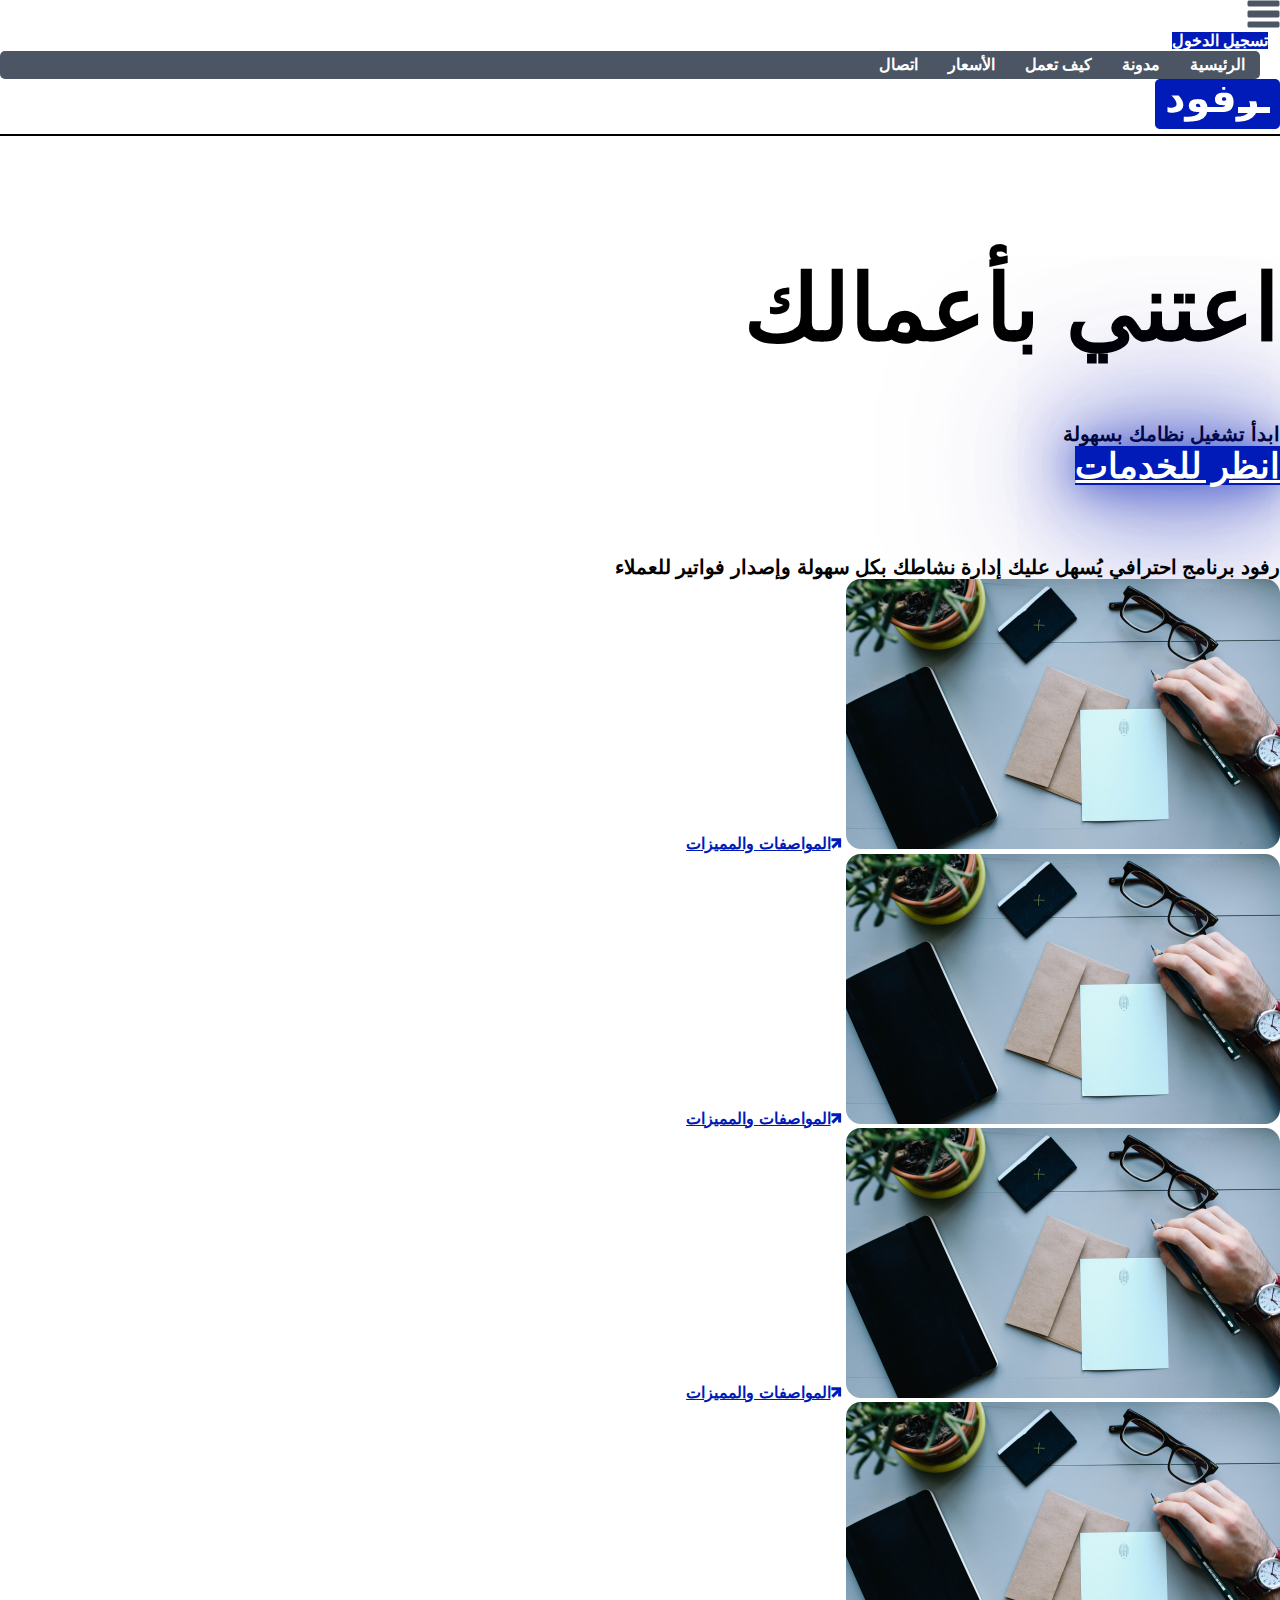
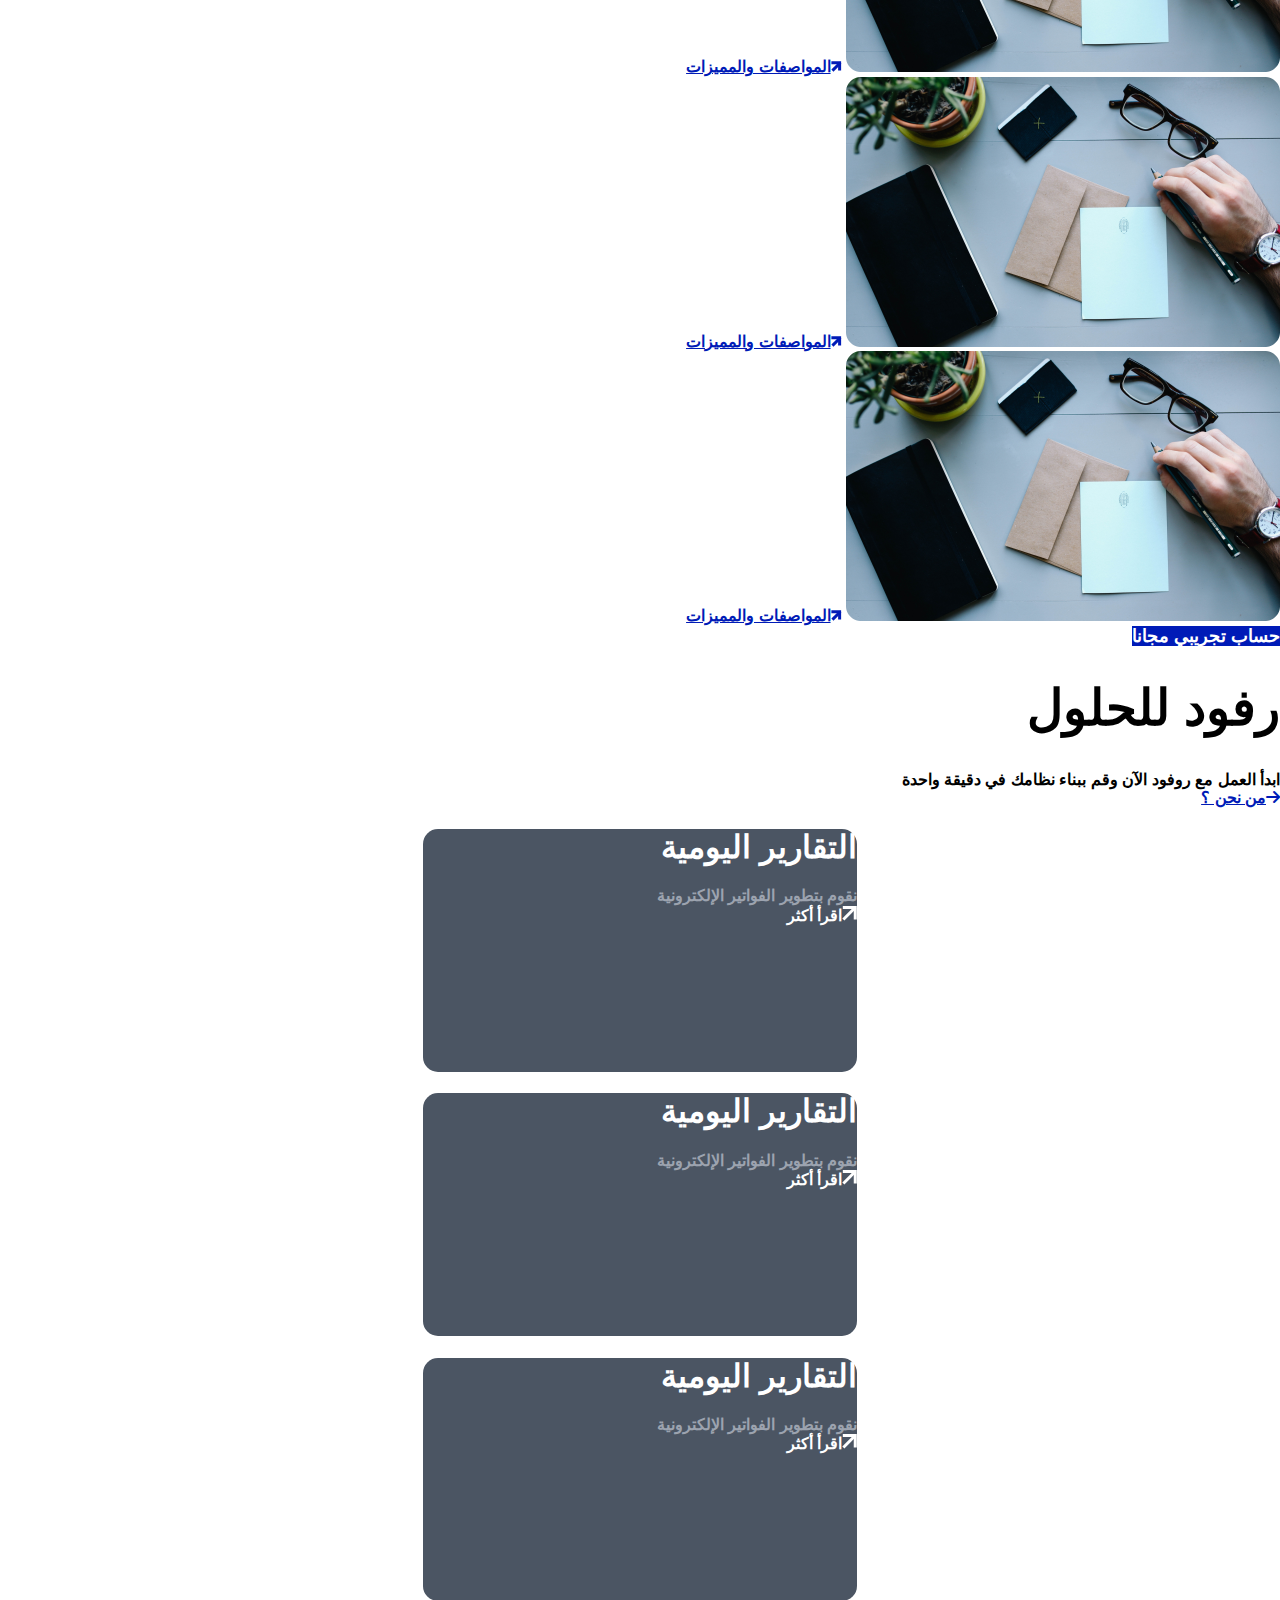
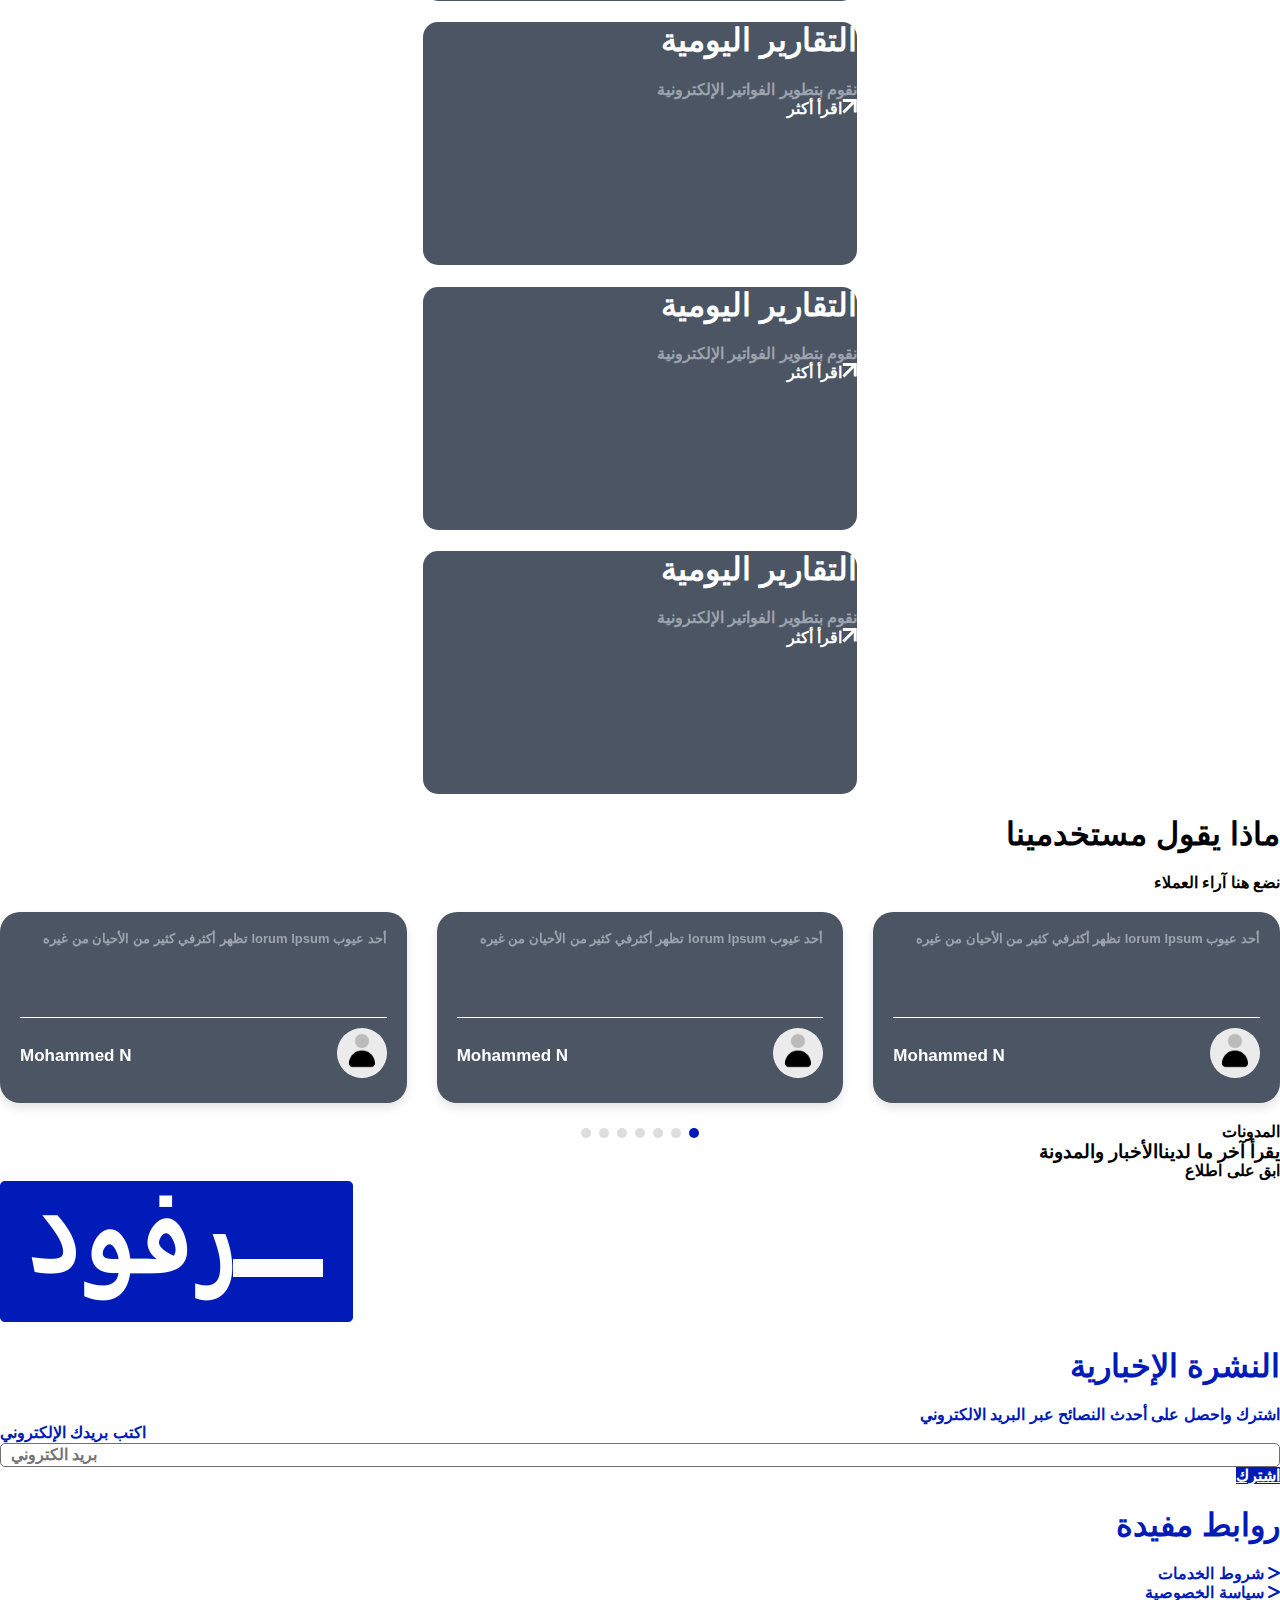
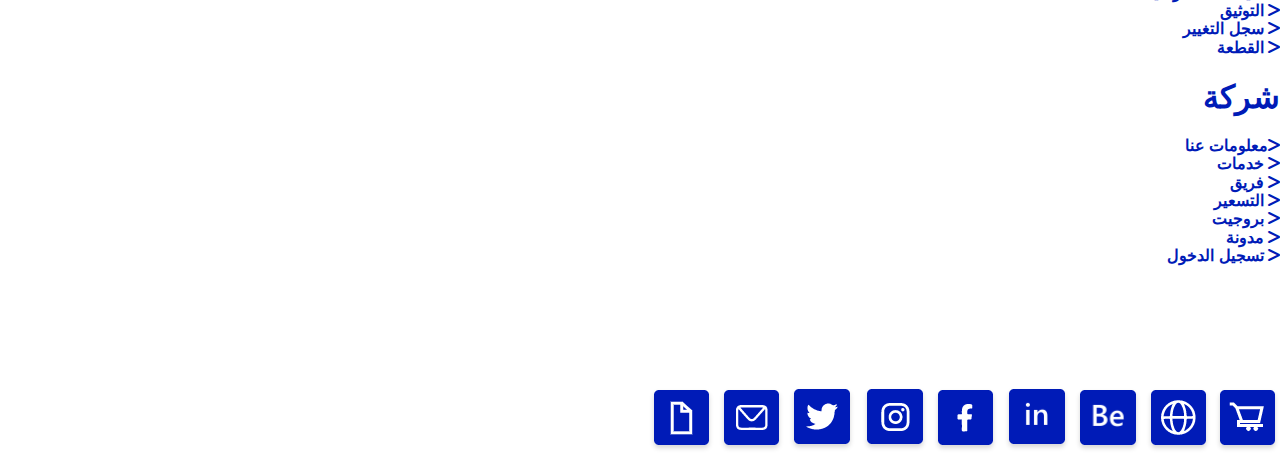
==== index.html @ a7170088 "Add files via upload" ====
<!DOCTYPE html>
<html lang="ar" dir="rtl">
<head>
    <meta charset="UTF-8">
    <meta http-equiv="X-UA-Compatible" content="IE=edge">
    <meta name="viewport" content="width=device-width, initial-scale=1.0">
    <link rel="stylesheet" href="normalize.css">
    <!-- Link Swiper's CSS -->
    <link rel="stylesheet" href="https://unpkg.com/swiper/swiper-bundle.min.css"/>
    <link href="https://cdn.jsdelivr.net/npm/bootstrap@5.3.0-alpha3/dist/css/bootstrap.min.css" rel="stylesheet" integrity="sha384-KK94CHFLLe+nY2dmCWGMq91rCGa5gtU4mk92HdvYe+M/SXH301p5ILy+dN9+nJOZ" crossorigin="anonymous">
    <!-- Fontawesome CDN Link -->
    <link rel="stylesheet" href="https://cdnjs.cloudflare.com/ajax/libs/font-awesome/6.0.0-beta3/css/all.min.css"/>
    <link rel="stylesheet" href="style.css">
    <link rel="stylesheet" href="https://cdnjs.cloudflare.com/ajax/libs/font-awesome/6.4.0/css/all.min.css" integrity="sha512-iecdLmaskl7CVkqkXNQ/ZH/XLlvWZOJyj7Yy7tcenmpD1ypASozpmT/E0iPtmFIB46ZmdtAc9eNBvH0H/ZpiBw==" crossorigin="anonymous" referrerpolicy="no-referrer" />
    <title>------title-----</title>
</head>
<body>
    <div class="parent">
        <!--هنا يتم عرض الجزء العلوي  -->
        <header class="mb-12">
            <div class="container">
                <nav class="d-flex justify-content-between p-2 align-items-center">
                    <div class="nav-one d-flex justify-content-between  align-items-center ">
                        <div class="menu">
                            <img id="image" src="imgs/menu2.png" alt="">
        
                        </div>
                        <div class="login">
                            <a href="" class="btn btn-blue-no-effect">تسجيل الدخول</a>
                        </div>
                        <ul id="ull" class="ull mb-0 p-2">
                            <li><a href="">الرئيسية</a></li>
                            <li><a href="">مدونة</a></li>
                            <li><a href="">كيف تعمل</a></li>
                            <li><a href="">الأسعار</a></li>
                            <li><a href="">اتصال</a></li>
                            
                        </ul>

                    </div>
                   <div class="nav-two">
                    <div class="logo">
                        <img src="imgs/logo.png" alt="" srcset="">
                    </div>

                   </div>

    
                    
    
                </nav>

            </div>
            
        </header>
        <!-- * -->
        <div class="sec-one text-center">
            <div class="container">
                <h1>اعتني بأعمالك</h1>
                <p>ابدأ تشغيل نظامك بسهولة</p>
                <a href="" class="btn btn-blue btn-service">انظر للخدمات</a>

            </div>
 

        </div>
        <div class="sec-two text-center mb-5 ">
            <div class="container">
                <p class="text-center">رفود برنامج احترافي يُسهل عليك إدارة نشاطك بكل سهولة وإصدار فواتير للعملاء</p>
                <div class="row text-center mb-2 ">

                    <div class="col-lg-4 col-md-6 mb-5">
                        <div class="box-grid">
                            <img class="img-fluid" src="imgs/grid.png" alt="" srcset="">
                            <a  class="d-block" href=""><svg xmlns="http://www.w3.org/2000/svg" width="11" height="11" viewBox="0 0 11 11"><g><g><path fill="none" stroke="#001bb7" stroke-miterlimit="20" stroke-width="3" d="M.373 1.72v0h8.246v7.884"/></g><g><path fill="none" stroke="#001bb7" stroke-miterlimit="20" stroke-width="3" d="M1.427 9.604L9.31 1.72"/></g></g></svg>المواصفات والمميزات </a>

                        </div>

                    </div>
                    <div class="col-lg-4 col-md-6 mb-5">
                        <div class="box-grid">
                            <img class="img-fluid" src="imgs/grid.png" alt="" srcset="">
                            <a  class="d-block" href=""><svg xmlns="http://www.w3.org/2000/svg" width="11" height="11" viewBox="0 0 11 11"><g><g><path fill="none" stroke="#001bb7" stroke-miterlimit="20" stroke-width="3" d="M.373 1.72v0h8.246v7.884"/></g><g><path fill="none" stroke="#001bb7" stroke-miterlimit="20" stroke-width="3" d="M1.427 9.604L9.31 1.72"/></g></g></svg>المواصفات والمميزات </a>

                        </div>

                    </div>
                    <div class="col-lg-4 col-md-6 mb-5">
                        <div class="box-grid">
                            <img class="img-fluid" src="imgs/grid.png" alt="" srcset="">
                            <a  class="d-block" href=""><svg xmlns="http://www.w3.org/2000/svg" width="11" height="11" viewBox="0 0 11 11"><g><g><path fill="none" stroke="#001bb7" stroke-miterlimit="20" stroke-width="3" d="M.373 1.72v0h8.246v7.884"/></g><g><path fill="none" stroke="#001bb7" stroke-miterlimit="20" stroke-width="3" d="M1.427 9.604L9.31 1.72"/></g></g></svg>المواصفات والمميزات </a>

                        </div>

                    </div>
                    <div class="col-lg-4 col-md-6 mb-5">
                        <div class="box-grid">
                            <img class="img-fluid" src="imgs/grid.png" alt="" srcset="">
                            <a  class="d-block" href=""><svg xmlns="http://www.w3.org/2000/svg" width="11" height="11" viewBox="0 0 11 11"><g><g><path fill="none" stroke="#001bb7" stroke-miterlimit="20" stroke-width="3" d="M.373 1.72v0h8.246v7.884"/></g><g><path fill="none" stroke="#001bb7" stroke-miterlimit="20" stroke-width="3" d="M1.427 9.604L9.31 1.72"/></g></g></svg>المواصفات والمميزات </a>

                        </div>

                    </div>
                    <div class="col-lg-4 col-md-6 mb-5">
                        <div class="box-grid">
                            <img class="img-fluid" src="imgs/grid.png" alt="" srcset="">
                            <a  class="d-block" href=""><svg xmlns="http://www.w3.org/2000/svg" width="11" height="11" viewBox="0 0 11 11"><g><g><path fill="none" stroke="#001bb7" stroke-miterlimit="20" stroke-width="3" d="M.373 1.72v0h8.246v7.884"/></g><g><path fill="none" stroke="#001bb7" stroke-miterlimit="20" stroke-width="3" d="M1.427 9.604L9.31 1.72"/></g></g></svg>المواصفات والمميزات </a>

                        </div>

                    </div>
                    <div class="col-lg-4 col-md-6 mb-5">
                        <div class="box-grid">
                            <img class="img-fluid" src="imgs/grid.png" alt="" srcset="">
                            <a  class="d-block" href=""><svg xmlns="http://www.w3.org/2000/svg" width="11" height="11" viewBox="0 0 11 11"><g><g><path fill="none" stroke="#001bb7" stroke-miterlimit="20" stroke-width="3" d="M.373 1.72v0h8.246v7.884"/></g><g><path fill="none" stroke="#001bb7" stroke-miterlimit="20" stroke-width="3" d="M1.427 9.604L9.31 1.72"/></g></g></svg>المواصفات والمميزات </a>

                        </div>

                    </div>

                    
                    

                    
                   
                </div>
                <a class="btn btn-blue-no-effect btn-account">حساب تجريبي مجانا</a>
               

                    
                    
               
                

            </div>


        </div>
        <div class="sec-three text-center mb-5">
            <div class="container">
                <h1 class="three-h1">رفود للحلول</h1>
                <p>ابدأ العمل مع روفود الآن وقم ببناء نظامك في دقيقة واحدة</p>
                <a href="" class="fs-5 who"><i class="fa-solid fa-arrow-right who"></i>من نحن ؟</a>
                <div class="row text-center mt-5">
                    <div class="col-lg-4 col-md-6 mb-3  ">
                        <div class="box-three d-grid p-3 justify-content-center align-items-center">
                            <h1 >التقارير اليومية</h1>
                            <p class="fs-5">نقوم بتطوير الفواتير الإلكترونية</p>
                            <a class="fs-5" href=""><svg xmlns="http://www.w3.org/2000/svg" width="15" height="15" viewBox="0 0 15 15"><g><g><path fill="none" stroke="#fff" stroke-miterlimit="20" stroke-width="3" d="M.82 1.56v0h12.43v11.88"/></g><g><path fill="none" stroke="#fff" stroke-miterlimit="20" stroke-width="3" d="M1.368 13.44L13.25 1.56"/></g></g></svg>اقرأ أكثر</a>
    
                        </div>
                    </div>
                    <div class="col-lg-4 col-md-6 mb-3 ">
                        <div class="box-three d-grid p-3 justify-content-center align-items-center">
                            <h1 >التقارير اليومية</h1>
                            <p class="fs-5">نقوم بتطوير الفواتير الإلكترونية</p>
                            <a class="fs-5" href=""><svg xmlns="http://www.w3.org/2000/svg" width="15" height="15" viewBox="0 0 15 15"><g><g><path fill="none" stroke="#fff" stroke-miterlimit="20" stroke-width="3" d="M.82 1.56v0h12.43v11.88"/></g><g><path fill="none" stroke="#fff" stroke-miterlimit="20" stroke-width="3" d="M1.368 13.44L13.25 1.56"/></g></g></svg>اقرأ أكثر</a>
    
                        </div>
                    </div>
                    <div class="col-lg-4 col-md-6 mb-3 ">
                        <div class="box-three d-grid p-3 justify-content-center align-items-center">
                            <h1 >التقارير اليومية</h1>
                            <p class="fs-5">نقوم بتطوير الفواتير الإلكترونية</p>
                            <a class="fs-5" href=""><svg xmlns="http://www.w3.org/2000/svg" width="15" height="15" viewBox="0 0 15 15"><g><g><path fill="none" stroke="#fff" stroke-miterlimit="20" stroke-width="3" d="M.82 1.56v0h12.43v11.88"/></g><g><path fill="none" stroke="#fff" stroke-miterlimit="20" stroke-width="3" d="M1.368 13.44L13.25 1.56"/></g></g></svg>اقرأ أكثر</a>
    
                        </div>
                    </div>
                    <div class="col-lg-4 col-md-6 mb-3 ">
                        <div class="box-three d-grid p-3 justify-content-center align-items-center">
                            <h1 >التقارير اليومية</h1>
                            <p class="fs-5">نقوم بتطوير الفواتير الإلكترونية</p>
                            <a class="fs-5" href=""><svg xmlns="http://www.w3.org/2000/svg" width="15" height="15" viewBox="0 0 15 15"><g><g><path fill="none" stroke="#fff" stroke-miterlimit="20" stroke-width="3" d="M.82 1.56v0h12.43v11.88"/></g><g><path fill="none" stroke="#fff" stroke-miterlimit="20" stroke-width="3" d="M1.368 13.44L13.25 1.56"/></g></g></svg>اقرأ أكثر</a>
    
                        </div>
                    </div>
                    <div class="col-lg-4 col-md-6 mb-3 ">
                        <div class="box-three d-grid p-3 justify-content-center align-items-center">
                            <h1 >التقارير اليومية</h1>
                            <p class="fs-5">نقوم بتطوير الفواتير الإلكترونية</p>
                            <a class="fs-5" href=""><svg xmlns="http://www.w3.org/2000/svg" width="15" height="15" viewBox="0 0 15 15"><g><g><path fill="none" stroke="#fff" stroke-miterlimit="20" stroke-width="3" d="M.82 1.56v0h12.43v11.88"/></g><g><path fill="none" stroke="#fff" stroke-miterlimit="20" stroke-width="3" d="M1.368 13.44L13.25 1.56"/></g></g></svg>اقرأ أكثر</a>
    
                        </div>
                    </div>
                    <div class="col-lg-4 col-md-6 mb-3 ">
                        <div class="box-three d-grid p-3 justify-content-center align-items-center">
                            <h1 >التقارير اليومية</h1>
                            <p class="fs-5">نقوم بتطوير الفواتير الإلكترونية</p>
                            <a class="fs-5" href=""><svg xmlns="http://www.w3.org/2000/svg" width="15" height="15" viewBox="0 0 15 15"><g><g><path fill="none" stroke="#fff" stroke-miterlimit="20" stroke-width="3" d="M.82 1.56v0h12.43v11.88"/></g><g><path fill="none" stroke="#fff" stroke-miterlimit="20" stroke-width="3" d="M1.368 13.44L13.25 1.56"/></g></g></svg>اقرأ أكثر</a>
    
                        </div>
                    </div>
                    
                    
                    
                    

                </div>
                

            </div>

        </div>
        <div class="sec-four text-center mb-5">
            <div class="container">
                <h1 class="mb-3">ماذا يقول مستخدمينا</h1>
                <p>نضع هنا آراء العملاء</p>
                <div class="sliderr mb-3 d-flex justify-content-center">
                    <div class="swiper mySwiper">
                        
                        <div class="swiper-wrapper content">
                            <div class="swiper-slide card">
                                <div class="lorem">
                                    <p>أحد عيوب lorum lpsum  تظهر أكثرفي كثير من الأحيان من غيره</p>
                                </div>
                                <div class="content-profile">
                                    <div>
                                      <img src="imgs/profile.png" alt="">
                                    </div>
                                    <h1>Mohammed N</h1>
              
                                </div>

                            </div>
                            <div class="swiper-slide card">
                                <div class="lorem">
                                    <p>أحد عيوب lorum lpsum  تظهر أكثرفي كثير من الأحيان من غيره</p>
                                </div>
                                <div class="content-profile">
                                    <div>
                                      <img src="imgs/profile.png" alt="">
                                    </div>
                                    <h1>Mohammed N</h1>
              
                                </div>

                            </div>
                            <div class="swiper-slide card">
                                <div class="lorem">
                                    <p>أحد عيوب lorum lpsum  تظهر أكثرفي كثير من الأحيان من غيره</p>
                                </div>
                                <div class="content-profile">
                                    <div>
                                      <img src="imgs/profile.png" alt="">
                                    </div>
                                    <h1>Mohammed N</h1>
              
                                </div>

                            </div>
                            <div class="swiper-slide card">
                                <div class="lorem">
                                    <p>أحد عيوب lorum lpsum  تظهر أكثرفي كثير من الأحيان من غيره</p>
                                </div>
                                <div class="content-profile">
                                    <div>
                                      <img src="imgs/profile.png" alt="">
                                    </div>
                                    <h1>Mohammed N</h1>
              
                                </div>

                            </div>
                            <div class="swiper-slide card">
                                <div class="lorem">
                                    <p>أحد عيوب lorum lpsum  تظهر أكثرفي كثير من الأحيان من غيره</p>
                                </div>
                                <div class="content-profile">
                                    <div>
                                      <img src="imgs/profile.png" alt="">
                                    </div>
                                    <h1>Mohammed N</h1>
              
                                </div>

                            </div>
                            <div class="swiper-slide card">
                                <div class="lorem">
                                    <p>أحد عيوب lorum lpsum  تظهر أكثرفي كثير من الأحيان من غيره</p>
                                </div>
                                <div class="content-profile">
                                    <div>
                                      <img src="imgs/profile.png" alt="">
                                    </div>
                                    <h1>Mohammed N</h1>
              
                                </div>

                            </div>
                            <div class="swiper-slide card">
                                <div class="lorem">
                                    <p>أحد عيوب lorum lpsum  تظهر أكثرفي كثير من الأحيان من غيره</p>
                                </div>
                                <div class="content-profile">
                                    <div>
                                      <img src="imgs/profile.png" alt="">
                                    </div>
                                    <h1>Mohammed N</h1>
              
                                </div>

                            </div>
                
                        </div>
                 
                    </div>
                        
                    <div class="swiper-pagination"></div>
                </div>
                
            </div>
            

        </div>
        
        
        <div class="footer text-center ">
            <div class="container">
                <p>المدونات</p>
                <h3 class="">يقرأ آخر ما لديناالأخبار والمدونة</h3>
                <p class="mt-5">ابق على اطلاع</p>
                <div class="logo-footer mb-5">
                    <img class="img-fluid" src="imgs/logo-f.png" alt="">
                </div>
                <div class="row text-center foot-gr mb-12">
                    <div class="col-lg-4  col-footer">
                        <ul class="ul-f-1">
                            <li class="news"><h1>النشرة الإخبارية</h1></li>
                            <li class="mb-5">اشترك واحصل على أحدث النصائح عبر البريد الالكتروني</li>
                            <li class="email"> اكتب بريدك الإلكتروني</li>
                            <input class="mb-1" placeholder="بريد الكتروني" type="email" name="" id="">
                            <a href="" class="btn d-block  subscribe">اشترك</a>

                            

                        </ul>
                    </div>
                    <div class="col-lg-4 col-footer">
                        <ul class="ul-f">
                            <li><h1>روابط مفيدة</h1></li>
                            <li><a href=""><i class="fa-solid fa-less-than"></i> شروط الخدمات</a></li>
                            <li><a href=""><i class="fa-solid fa-less-than"></i> سياسة الخصوصية</a></li>
                            <li><a href=""><i class="fa-solid fa-less-than"></i>  التوثيق</a></li>
                            <li><a href=""><i class="fa-solid fa-less-than"></i>  سجل التغيير</a></li>
                            <li><a href=""><i class="fa-solid fa-less-than"></i>  القطعة</a></li>
                            

                        </ul>
                    </div>
                    <div class="col-lg-4 col-footer">
                        <ul class="ul-f">
                            <li><h1>شركة</h1></li>
                            <li><a href=""><i class="fa-solid fa-less-than"></i>معلومات عنا </a></li>
                            <li><a href=""><i class="fa-solid fa-less-than"></i> خدمات</a></li>
                            <li><a href=""><i class="fa-solid fa-less-than"></i> فريق</a></li>
                            <li><a href=""><i class="fa-solid fa-less-than"></i> التسعير</a></li>
                            <li><a href=""><i class="fa-solid fa-less-than"></i> بروجيت</a></li>
                            <li><a href=""><i class="fa-solid fa-less-than"></i> مدونة</a></li>
                            <li><a href=""><i class="fa-solid fa-less-than"></i> تسجيل الدخول</a></li>
                            

                        </ul>
                    </div>
   

                </div>
                <div class="social d-flex mx-1 justify-content-center ">
                  <a href=""><img class="img-fluid" src="imgs/icon1.png" alt=""></a> 
                  <a href=""><img class="img-fluid" src="imgs/icon2.png" alt=""></a> 
                  <a href=""><img class="img-fluid" src="imgs/icon3.png" alt=""></a> 
                  <a href=""><img class="img-fluid" src="imgs/icon4.png" alt=""></a> 
                  <a href=""><img class="img-fluid" src="imgs/icon5.png" alt=""></a> 
                  <a href=""><img class="img-fluid" src="imgs/icon6.png" alt=""></a> 
                  <a href=""><img class="img-fluid" src="imgs/icon7.png" alt=""></a> 
                  <a href=""><img class="img-fluid" src="imgs/icon8.png" alt=""></a> 
                  <a href=""><img class="img-fluid" src="imgs/icon9.png" alt=""></a> 


                    
                </div>


            </div>


        </div>



    </div>

    <!-- Link Swiper's JS -->
    <script src="https://unpkg.com/swiper/swiper-bundle.min.js"></script>
    
    <script src="https://code.jquery.com/jquery-3.6.0.min.js"></script>
    <script src="https://cdn.jsdelivr.net/npm/bootstrap@5.3.0-alpha3/dist/js/bootstrap.bundle.min.js" integrity="sha384-ENjdO4Dr2bkBIFxQpeoTz1HIcje39Wm4jDKdf19U8gI4ddQ3GYNS7NTKfAdVQSZe" crossorigin="anonymous"></script>
    <script src="main.js"></script>
</body>
</html>
---- style.css ----
:root{
    --color-blue:#001bb7;
    --color-grey:#4b5563;
    --color-grey-white:#9ca3af;
}

*{
    margin: 0;
    padding: 0;
    box-sizing: border-box;
    font-family: Arial;
    font-weight: bold;
}
.mb-12{
    margin-bottom: 120px;
}
ul{
    list-style-type: none;
}
.parent{
    overflow: hidden;
}
/*---------------------------------------------------------- page home --------------------------------------------------------------------------------*/
/*start header*/
.ull{
    display: flex;
    overflow: hidden;
    height: fit-content;
}
nav{
    border: none;
    border-bottom: 2px solid #000000;
}
.btn-service{
    width: 200px;
    height: 65px;
    font-size: 35px;

    
}
#image{
    cursor: pointer;
}
.logo{
    cursor: pointer;
}
.login{
    padding-right: 12px;
}
header a{
    text-decoration: none;
    color: white;
}
header ul{
    background-color: var(--color-grey);
    margin-right:20px ;
    border-radius: 5px;
}
header ul li{
    padding: 5px 15px;
}
header ul li a{
  transition: 0.3s;
}
header ul li a:hover{
    color:var(--color-grey-white) ;
}
@media (max-width:767px){

    header ul{
        position: absolute;
        display: block !important;
        left: 0;
        top: 65px;
        border-radius: 0;
        width: 100%;
        height: 50%;
        text-align: center;
        padding: auto 10px;
        

        

    }
    header ul li{
        font-size: 30px;
        padding: 20px;
    }
    .login{
        
    }

}

@media (max-width:575px){

 

    header ul{
        position: absolute;
        display: block !important;
        left: 0;
        top: 53px;
        border-radius: 0;
        width: 100%;
        height: 50%;
        text-align: center;
        padding: auto 10px;
        

        

    }
    header ul li{
        font-size: 25px;
        padding: 15px;
    }
    .logo img{
        display: none;
        


    }
    .menu{
        flex: 1;
        
    }
    .login{
        
    }

}

/*end header*/


/* start section one*/
.sec-one{
    margin-bottom: 70px;

}
.sec-one h1{
    font-size: 92px;
}
.sec-one p{
    font-size: 20px;
}


.btn-blue{
    background-color: var(--color-blue);
    color: white;
    box-shadow: 
    0 0 40px rgba(0, 27, 183, 0.5),
    0 0 80px rgba(0, 27, 183, 0.5),
    0 0 120px rgba(0, 27, 183, 0.5),
    0 0 160px rgba(0, 27, 183, 0.5),
    0 0 200px rgba(0, 27, 183, 0.5);
    transition: 0.3s;
    
}
.btn-blue:hover{
    background-color: var(--color-blue);
    transform: scale(1.03);
    color: white;

}
/* end section one*/

/* start section two*/

.sec-two p{
    font-size: 20px;
    
}

.box-grid a{
    color: var(--color-blue);
}
.grid-img{
    width: 340px;
    height: 250px;
}
.btn-blue-no-effect{
    background-color: var(--color-blue);
    color: white;
    transition: 0.3s;

}
.btn-blue-no-effect:hover{
    background-color: var(--color-blue);
    transform: scale(1.03);
    color: white;

}

.box-grid img:hover{
    transform: scale(1.02);

}
.box-grid img{
    
    transition: 0.3s;
}

/* end section two*/
/* start section three*/
.box-three{
    background-color:var(--color-grey);
    color: white;
    width: 434px;
    height: 243px;
    border-radius: 15px;
    max-width: 100%;
    margin: auto;
    transition: 0.3s;
}
.three-h1{
    font-size: 50px;
    
    
}
.box-three p{
    color: var(--color-grey-white) ;
}
.box-three a {
    color: white ;
    text-decoration: none;
}

.box-three:hover{
    transform: scale(1.02);
}

.who{
    color: var(--color-blue);
}
/*slider*/



 .sliderr{
    position: relative;
 }
  .card{
    position: relative;
    background: #4b5563;
    border-radius: 20px;
    margin: 20px 0;
    box-shadow: 0 5px 10px rgba(0, 0, 0, 0.1);
    padding: 20px;
    cursor: pointer;
    
    
  }
  .lorem{
    font-size: 13px;
    color: #9ca3af;
    
  }

  .content-profile{
    display: flex;
    justify-content: space-between;
    align-items: center;
    margin-top: 70px;
    border: none;
    border-top: 1px solid white;
    padding-top: 10px;
  }
  .content-profile img{
    border-radius: 50%;
    width: 50px;

  }
  .content-profile h1{
    font-size: 17px;
    color: white;
  }
 
  .swiper-pagination-bullets, .swiper-pagination-bullets.swiper-pagination-horizontal{bottom: -20px;}
  .swiper-pagination{
    position: absolute;
    
    
    
  
 
  

  }
  
  .swiper-pagination-bullet {
  height: 10px; /* ارتفاع النقطة */
  width: 10px; /* عرض النقطة */
  border-radius: 50%; /* دائرية الشكل */
  background: #bbbbbb; /* لون النقطة */
  margin: 0 5px; /* المسافة بين النقاط */
  opacity: 0.5; /* شفافية النقطة */
  transition: opacity 0.3s ease; /* تحويل تدريجي للشفافية عند التحويل بين الشرائح */
  cursor: pointer; /* مؤشر الفأرة عند التحويل بين النقاط */
}

.swiper-pagination-bullet-active {
  opacity: 1; /* شفافية النقطة النشطة */
  background-color: var(--color-blue);
}

  

/*end slider*/


/*footer*/
.logo-footer img{
    width: 353px;
    height: 141px;
    
}
.logo-footer{
    text-align: end;
}

.footer ul li h1{
    color: var(--color-blue);
}
.footer ul li a{
    text-decoration: none;
}

.footer input{
    border-radius: 5px;
    border: 1px solid #707070;
    background-color: #ffffff;
    text-align: end;
    padding: 2px 10px;
    width: 100%;
   
}
.subscribe{
    background-color: var(--color-blue);
    color: white;
    transition: 0.3s;
    text-align: end;
    

}
.subscribe:hover{
    background-color: var(--color-blue);
    color: white;
    transform: scale(1.03);

}
.email{
    text-align: end;
}



@media (max-width:767px){
    .logo-footer{
        text-align: center;
    }
    header ul{
        position: absolute;
        display: block;
        

    }



    .foot-gr{
        margin-bottom: 20px;
    }
    .social img{
       width: 50px;
       height: 50px;
        
        
        
    }
    

}
.footer ul li a{
    color: var(--color-blue);
    transition: 0.3s;
}


.social{
    flex-wrap: wrap;
}
.social img{
    cursor: pointer;
    transition: 0.3s;
}
.social img:hover{
transform: scale(1.1);
}

.ul-f-1 li{
    color: var(--color-blue);
}



.active{
    display: none !important;
}




/*---------------------------------------------------------- end page home --------------------------------------------------------------------------------*/

/*---------------------------------------------------------- page 2 --------------------------------------------------------------------------------*/


/*start features*/
.features  span{
  margin-left: 5px;
  color: var(--color-blue);
  
  
}
.features p{
    font-size: 25px;
    
    
    
  }
  .fea-grid{
    padding-bottom: 40px;
    border: none;
    border-bottom: 2px solid var(--color-grey);
  }

  @media (max-width:767px){
    .star-feu{
        justify-content: center;
        
    }
    .features p{
        font-size: 25px;
        
        
        
      }
  }

  @media (max-width:575px){
    .star-feu{
        justify-content: center;
        
    }
    .features p{
        font-size: 15px;
        
        
        
      }
  }


/*end features*/



/*start packages*/

.box-pack{
    background-color: var(--color-grey);
    width: 420px;
    height: 753px;
    max-width: 100%;
    border-radius: 10px;
    padding: 10px 20px;
    overflow: hidden;

}
.btn-account{
    width: 150px;
    height: 50px;
    font-size: 18px;
    overflow:hidden ;
    
    
}
.h1-packages{
    font-size: 50px;
}
.pack-p{
    border: none;
    color: white;
    padding-top: 25px;
    font-size: 23px;
    border-top: 1px solid white;
    border-bottom: 1px solid white;
}
.total-p{
    color: white;
}
/**/














/*table*/
.tab table td{
    font-size: 27px;

}
.tbody, td, tfoot, th, thead, tr{
    border-color: #707070;;
}



@media (max-width:767px){
    .tab table td{
        font-size: 20px;
    
    }

  }

@media (max-width:575px){
    .tab table td{
        font-size: 17px;
    
    }
  }
/*end table*/
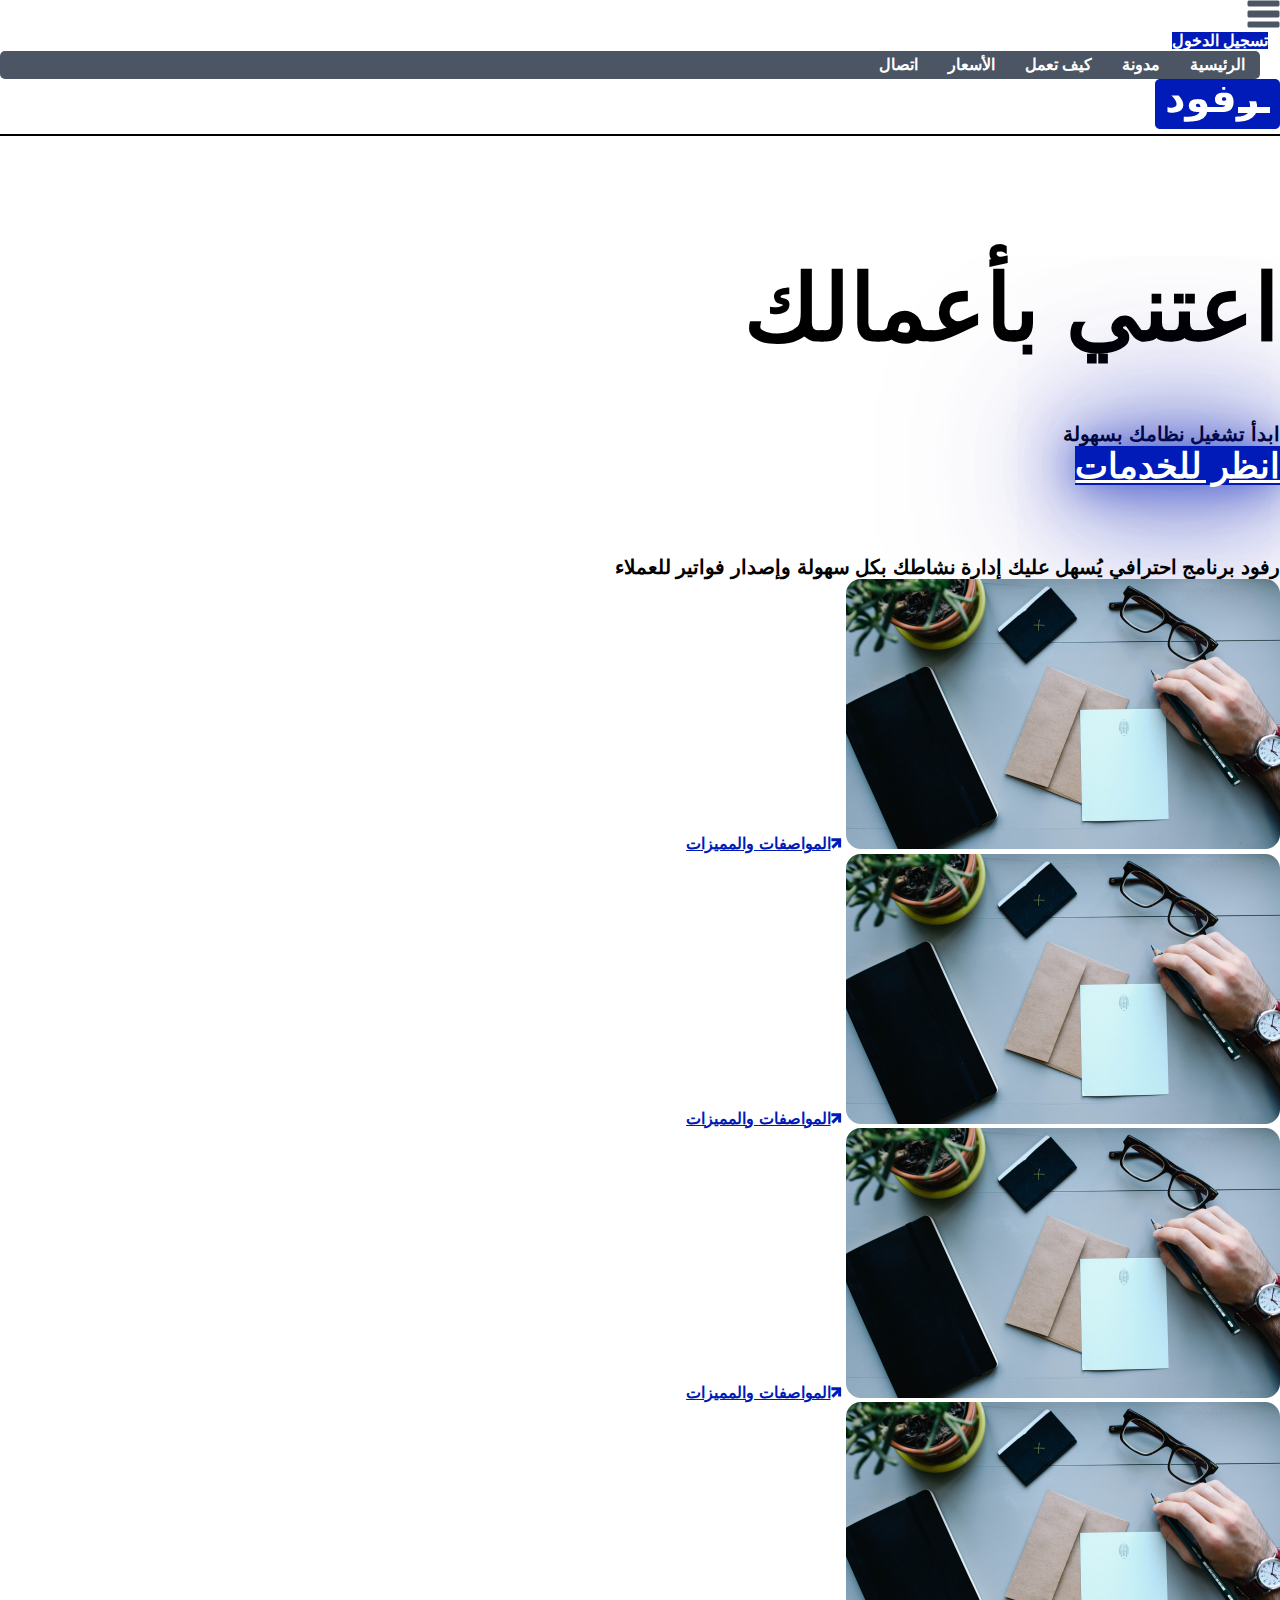
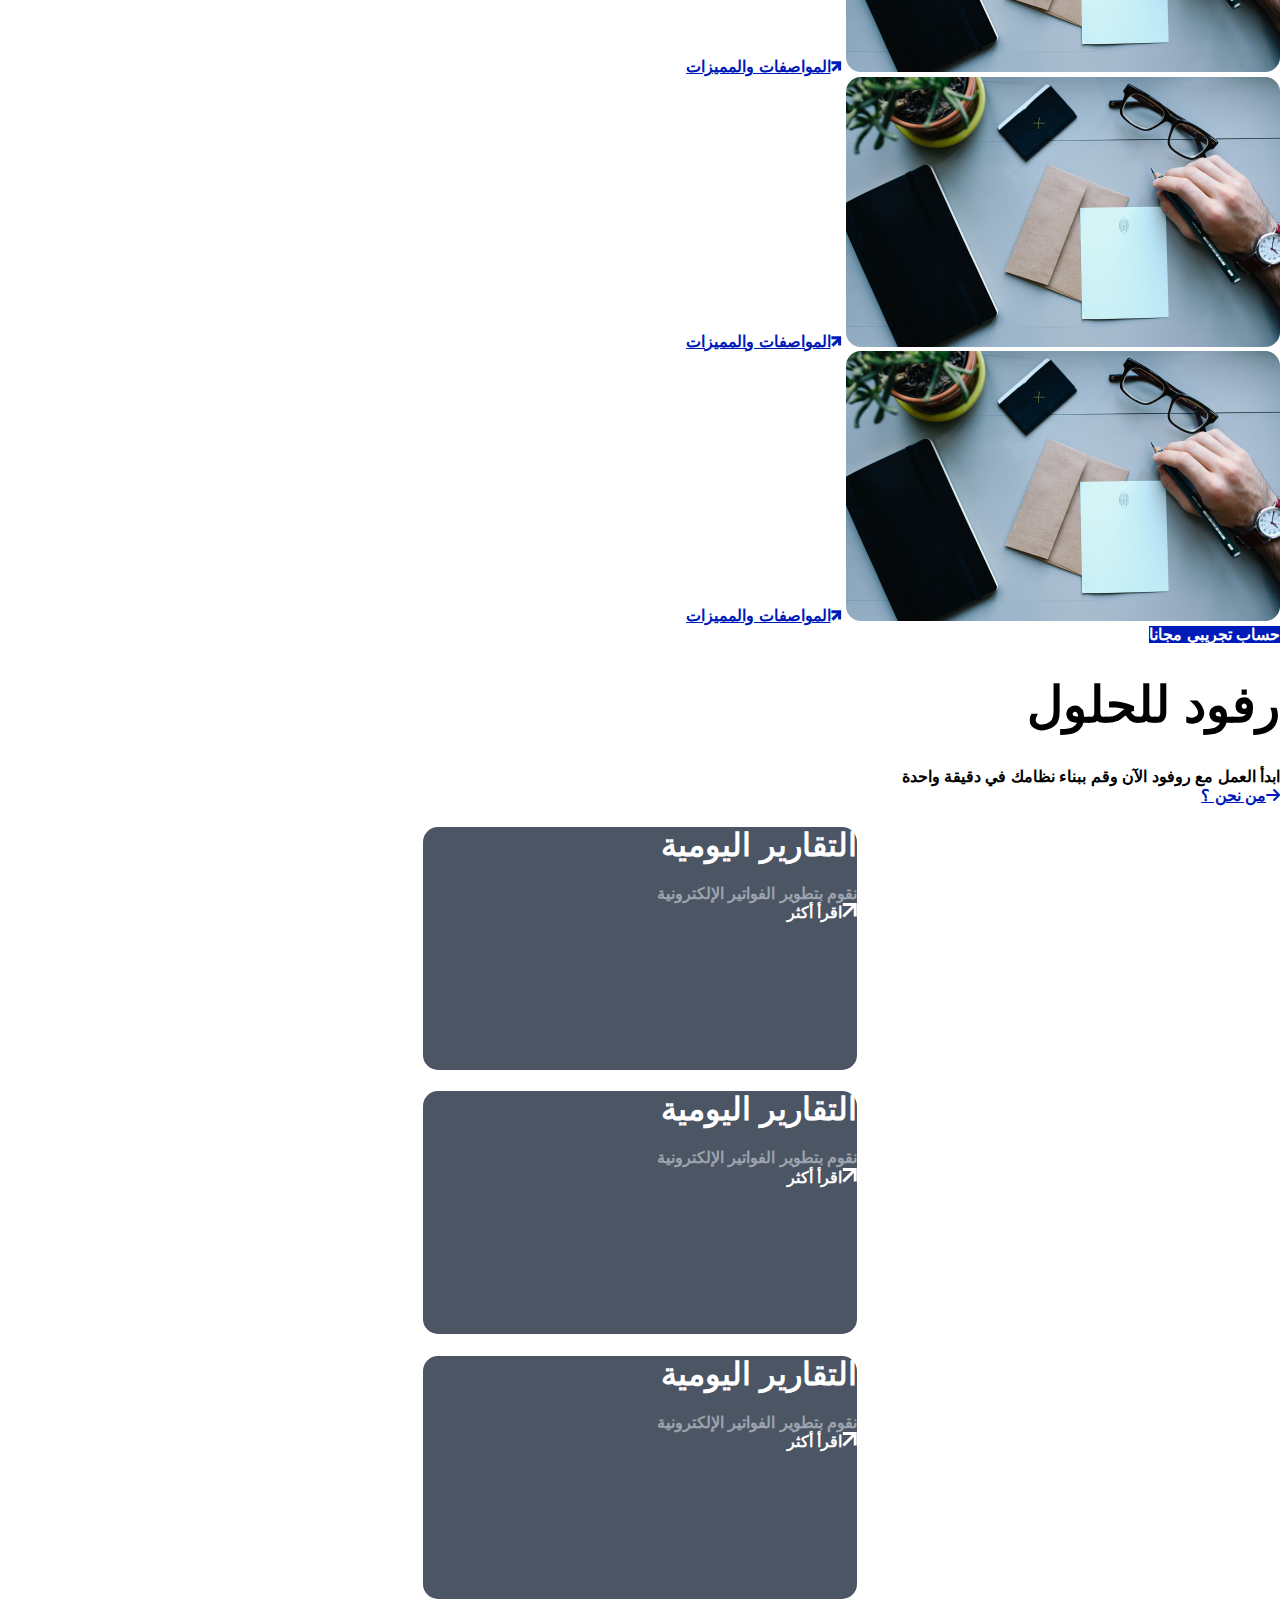
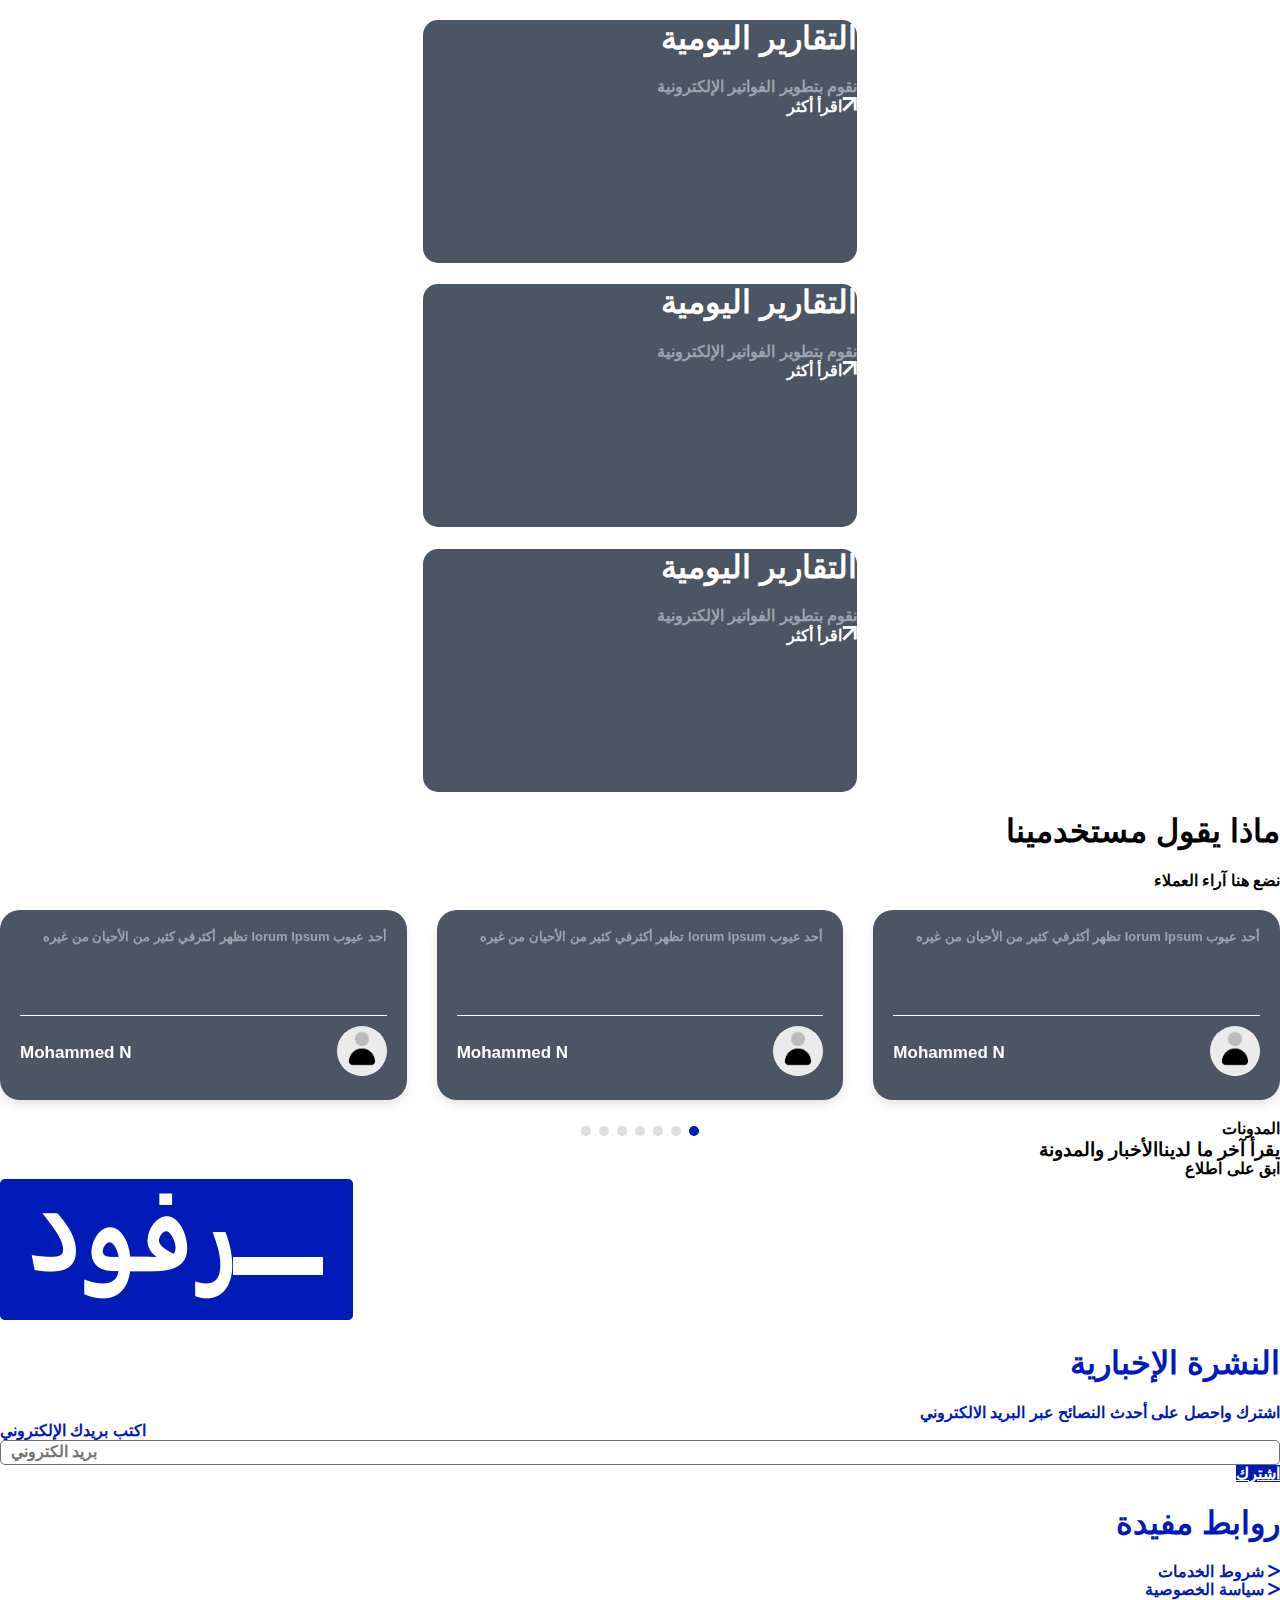
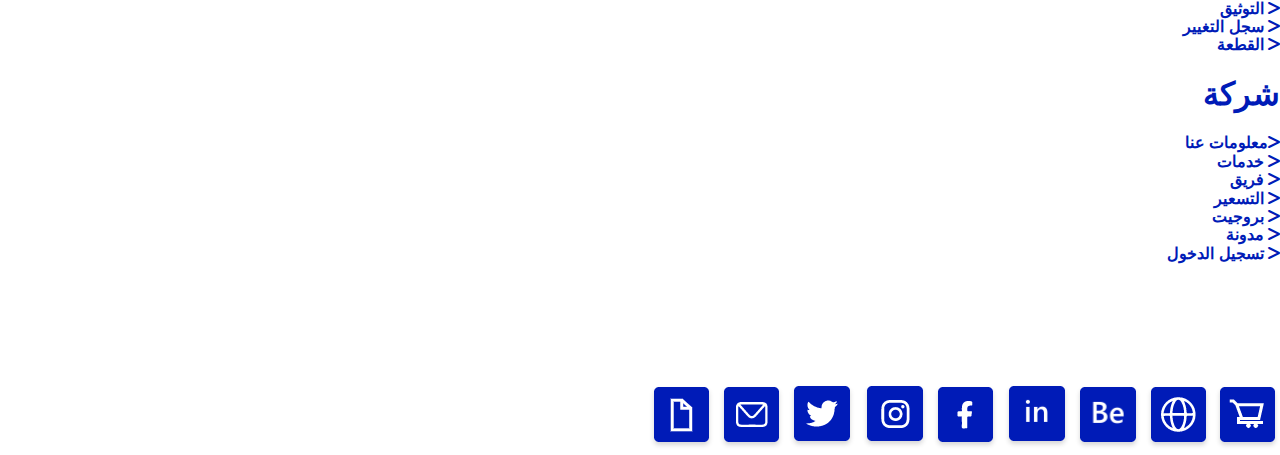
==== commit 8035a5dc: "Update index.html" ====
--- a/index.html
+++ b/index.html
@@ -29,10 +29,10 @@
                             <a href="" class="btn btn-blue-no-effect">تسجيل الدخول</a>
                         </div>
                         <ul id="ull" class="ull mb-0 p-2">
-                            <li><a href="">الرئيسية</a></li>
+                            <li><a href="index.html">الرئيسية</a></li>
                             <li><a href="">مدونة</a></li>
                             <li><a href="">كيف تعمل</a></li>
-                            <li><a href="">الأسعار</a></li>
+                            <li><a href="page.html">الأسعار</a></li>
                             <li><a href="">اتصال</a></li>
                             
                         </ul>
@@ -396,4 +396,4 @@
     <script src="https://cdn.jsdelivr.net/npm/bootstrap@5.3.0-alpha3/dist/js/bootstrap.bundle.min.js" integrity="sha384-ENjdO4Dr2bkBIFxQpeoTz1HIcje39Wm4jDKdf19U8gI4ddQ3GYNS7NTKfAdVQSZe" crossorigin="anonymous"></script>
     <script src="main.js"></script>
 </body>
-</html>+</html>
--- a/style.css
+++ b/style.css
@@ -483,7 +483,7 @@
 .btn-account{
     width: 150px;
     height: 50px;
-    font-size: 18px;
+    font-size: 16px;
     overflow:hidden ;
     
     
@@ -542,4 +542,4 @@
     
     }
   }
-/*end table*/+/*end table*/
